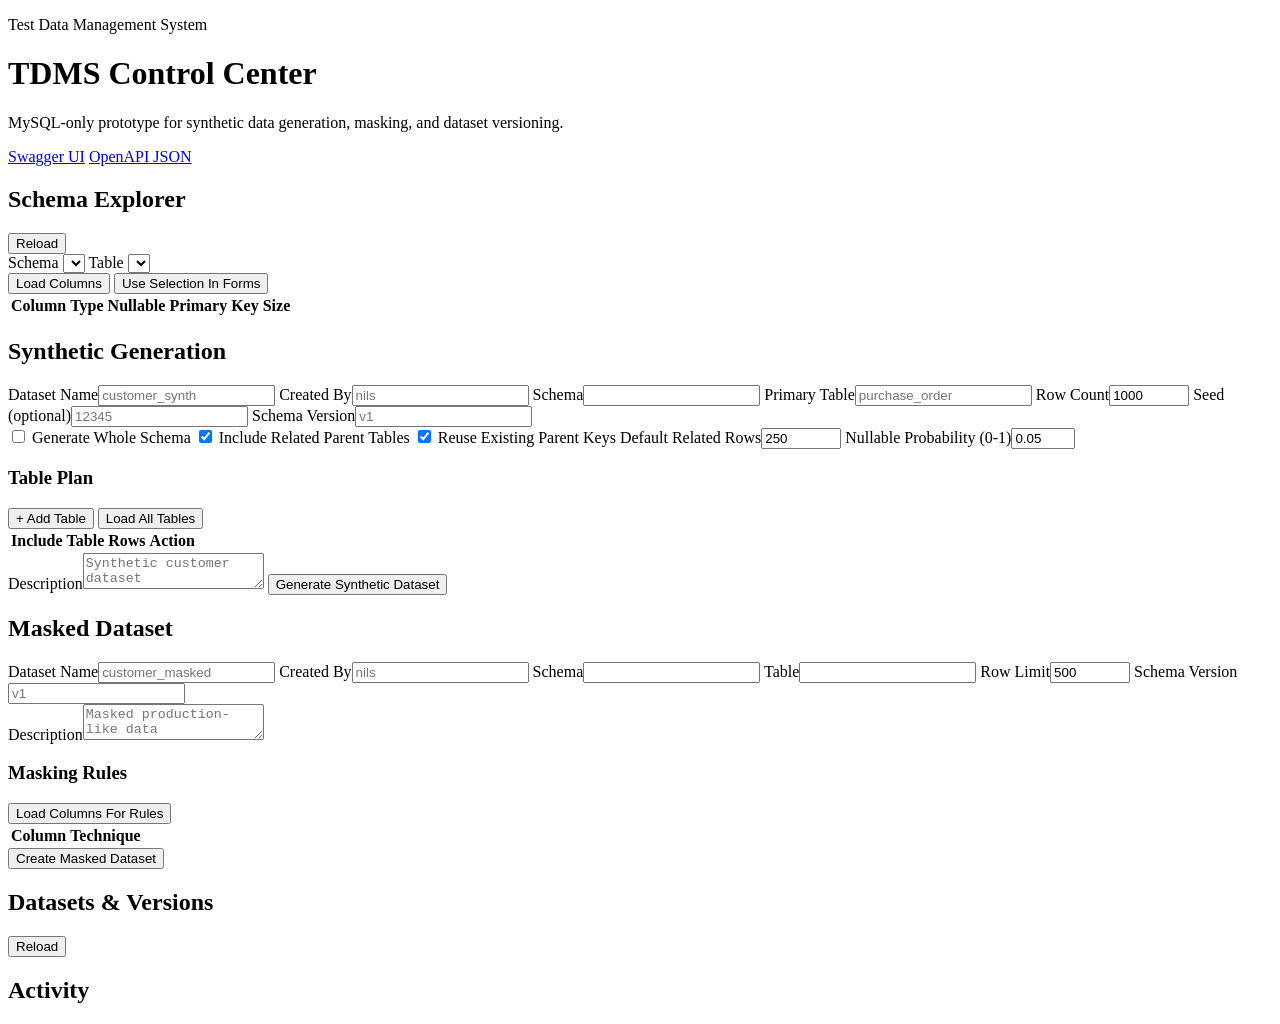
==== tdms/src/main/resources/static/index.html @ 0fd77727 "update" ====
<!DOCTYPE html>
<html lang="en">
<head>
    <meta charset="UTF-8">
    <meta name="viewport" content="width=device-width, initial-scale=1.0">
    <title>TDMS Prototype UI</title>
    <link rel="preconnect" href="https://fonts.googleapis.com">
    <link rel="preconnect" href="https://fonts.gstatic.com" crossorigin>
    <link href="https://fonts.googleapis.com/css2?family=Sora:wght@400;600;700&family=IBM+Plex+Mono:wght@400;600&display=swap" rel="stylesheet">
    <link rel="stylesheet" href="/styles.css">
</head>
<body>
<div class="bg-orb bg-orb-a"></div>
<div class="bg-orb bg-orb-b"></div>

<header class="hero">
    <div>
        <p class="eyebrow">Test Data Management System</p>
        <h1>TDMS Control Center</h1>
        <p class="sub">
            MySQL-only prototype for synthetic data generation, masking, and dataset versioning.
        </p>
    </div>
    <div class="hero-actions">
        <a href="/swagger-ui.html" target="_blank" rel="noopener">Swagger UI</a>
        <a href="/api-docs" target="_blank" rel="noopener">OpenAPI JSON</a>
    </div>
</header>

<main class="layout">
    <section class="panel reveal">
        <div class="panel-head">
            <h2>Schema Explorer</h2>
            <button id="reloadSchemasBtn" class="secondary">Reload</button>
        </div>

        <div class="form-grid">
            <label>
                Schema
                <select id="schemaSelect"></select>
            </label>
            <label>
                Table
                <select id="tableSelect"></select>
            </label>
        </div>

        <div class="inline-actions">
            <button id="loadColumnsBtn">Load Columns</button>
            <button id="useSelectionBtn" class="secondary">Use Selection In Forms</button>
        </div>

        <div class="table-wrap">
            <table id="columnsTable">
                <thead>
                <tr>
                    <th>Column</th>
                    <th>Type</th>
                    <th>Nullable</th>
                    <th>Primary Key</th>
                    <th>Size</th>
                </tr>
                </thead>
                <tbody></tbody>
            </table>
        </div>
    </section>

    <section class="panel reveal">
        <h2>Synthetic Generation</h2>
        <form id="syntheticForm" class="stack">
            <div class="form-grid">
                <label>Dataset Name<input name="datasetName" required placeholder="customer_synth"></label>
                <label>Created By<input name="createdBy" placeholder="nils"></label>
                <label>Schema<input name="schemaName" required></label>
                <label>Primary Table<input name="tableName" placeholder="purchase_order"></label>
                <label>Row Count<input name="rowCount" type="number" min="1" max="200000" value="1000" required></label>
                <label>Seed (optional)<input name="seed" type="number" placeholder="12345"></label>
                <label>Schema Version<input name="schemaVersion" placeholder="v1"></label>
            </div>
            <div class="form-grid">
                <label><input type="checkbox" name="generateWholeSchema"> Generate Whole Schema</label>
                <label><input type="checkbox" name="includeRelatedTables" checked> Include Related Parent Tables</label>
                <label><input type="checkbox" name="useExistingParentKeys" checked> Reuse Existing Parent Keys</label>
                <label>Default Related Rows<input name="defaultRelatedTableRowCount" type="number" min="1" max="200000" value="250"></label>
                <label>Nullable Probability (0-1)<input name="nullableFieldProbability" type="number" min="0" max="1" step="0.01" value="0.05"></label>
            </div>
            <div class="panel-subhead">
                <h3>Table Plan</h3>
                <div class="inline-actions compact">
                    <button id="addTablePlanRowBtn" type="button">+ Add Table</button>
                    <button id="loadAllTablesPlanBtn" type="button" class="secondary">Load All Tables</button>
                </div>
            </div>
            <div class="table-wrap">
                <table id="tablePlanTable">
                    <thead>
                    <tr>
                        <th>Include</th>
                        <th>Table</th>
                        <th>Rows</th>
                        <th>Action</th>
                    </tr>
                    </thead>
                    <tbody></tbody>
                </table>
            </div>
            <label>Description<textarea name="description" rows="2" placeholder="Synthetic customer dataset"></textarea></label>
            <button type="submit">Generate Synthetic Dataset</button>
        </form>
    </section>

    <section class="panel reveal">
        <h2>Masked Dataset</h2>
        <form id="maskedForm" class="stack">
            <div class="form-grid">
                <label>Dataset Name<input name="datasetName" required placeholder="customer_masked"></label>
                <label>Created By<input name="createdBy" placeholder="nils"></label>
                <label>Schema<input name="schemaName" required></label>
                <label>Table<input name="tableName" required></label>
                <label>Row Limit<input name="rowLimit" type="number" min="1" max="200000" value="500" required></label>
                <label>Schema Version<input name="schemaVersion" placeholder="v1"></label>
            </div>
            <label>Description<textarea name="description" rows="2" placeholder="Masked production-like data"></textarea></label>

            <div class="panel-subhead">
                <h3>Masking Rules</h3>
                <button id="loadMaskingColumnsBtn" type="button" class="secondary">Load Columns For Rules</button>
            </div>

            <div class="table-wrap">
                <table id="maskingRulesTable">
                    <thead>
                    <tr>
                        <th>Column</th>
                        <th>Technique</th>
                    </tr>
                    </thead>
                    <tbody></tbody>
                </table>
            </div>

            <button type="submit">Create Masked Dataset</button>
        </form>
    </section>

    <section class="panel reveal full">
        <div class="panel-head">
            <h2>Datasets & Versions</h2>
            <button id="reloadDatasetsBtn" class="secondary">Reload</button>
        </div>

        <div id="datasetsContainer" class="dataset-grid"></div>
    </section>

    <section class="panel reveal full">
        <h2>Activity</h2>
        <pre id="activityLog"></pre>
    </section>
</main>

<script src="/app.js"></script>
</body>
</html>
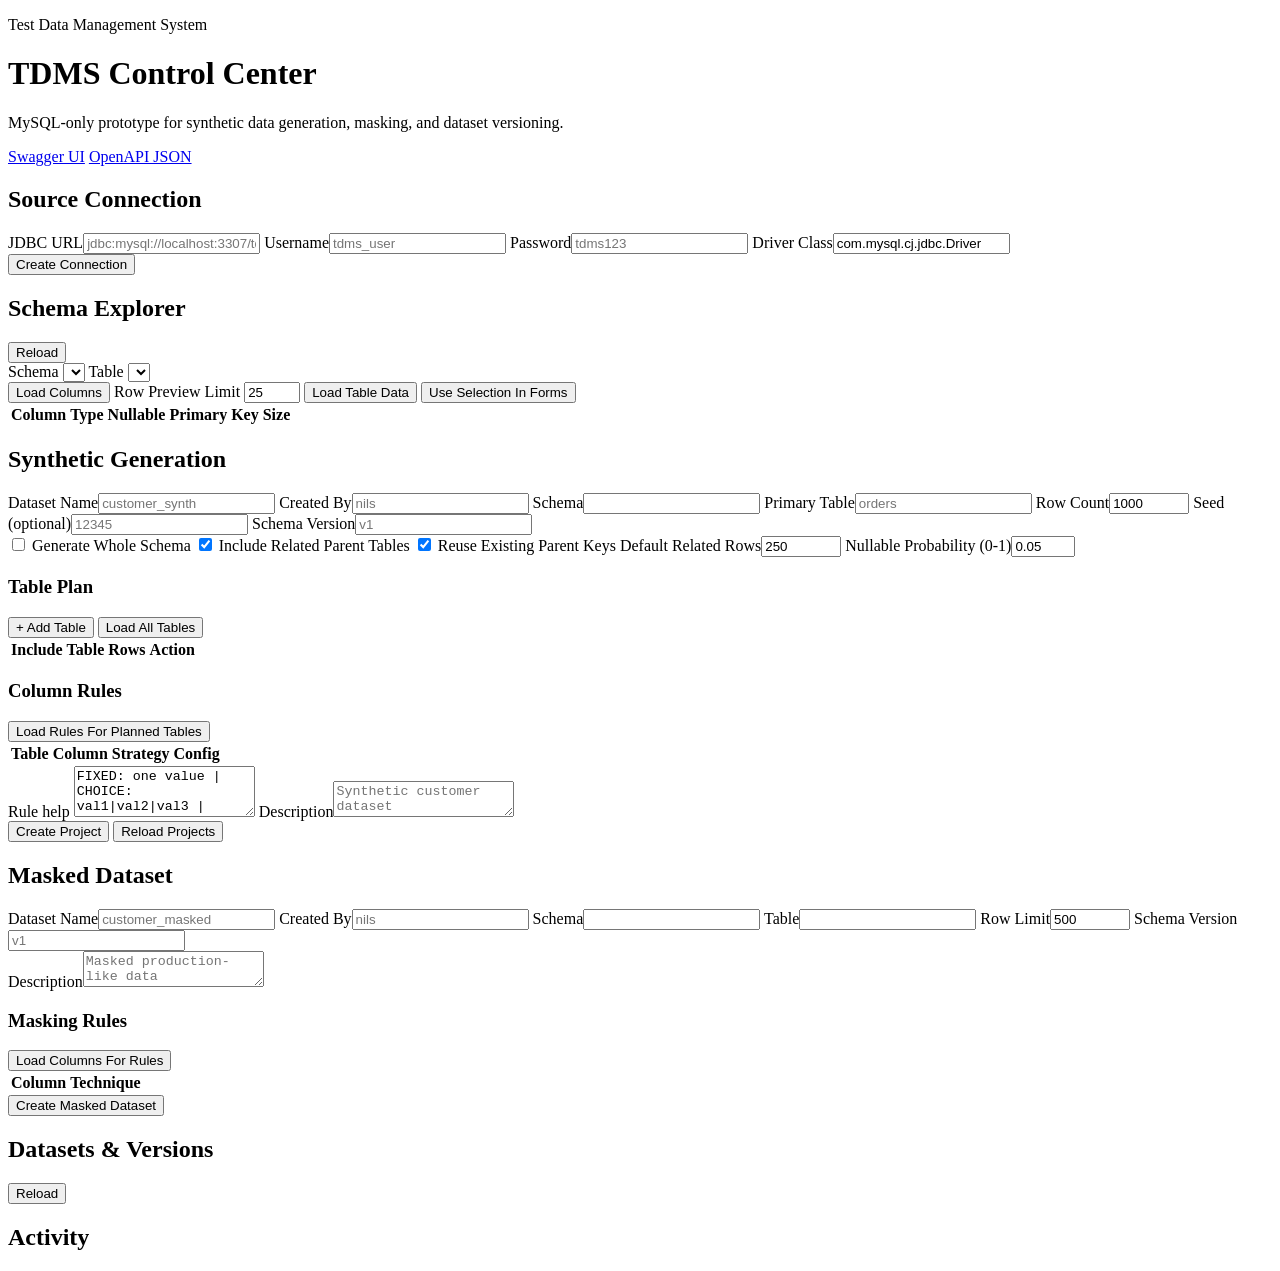
==== commit d4fd32e4: "tdms base done, synthetic generation next step" ====
--- a/tdms/src/main/resources/static/index.html
+++ b/tdms/src/main/resources/static/index.html
@@ -4,6 +4,21 @@
     <meta charset="UTF-8">
     <meta name="viewport" content="width=device-width, initial-scale=1.0">
     <title>TDMS Prototype UI</title>
+    <script>
+        window.__tdmsPendingAction = null;
+        window.createProject = function () {
+            if (typeof window.__tdmsCreateProjectImpl === "function") {
+                return window.__tdmsCreateProjectImpl();
+            }
+            window.__tdmsPendingAction = "createProject";
+        };
+        window.createConnection = function () {
+            if (typeof window.__tdmsCreateConnectionImpl === "function") {
+                return window.__tdmsCreateConnectionImpl();
+            }
+            window.__tdmsPendingAction = "createConnection";
+        };
+    </script>
     <link rel="preconnect" href="https://fonts.googleapis.com">
     <link rel="preconnect" href="https://fonts.gstatic.com" crossorigin>
     <link href="https://fonts.googleapis.com/css2?family=Sora:wght@400;600;700&family=IBM+Plex+Mono:wght@400;600&display=swap" rel="stylesheet">
@@ -30,6 +45,24 @@
 <main class="layout">
     <section class="panel reveal">
         <div class="panel-head">
+            <h2>Source Connection</h2>
+        </div>
+
+        <form id="sourceConnectionForm" class="stack">
+            <div class="form-grid">
+                <label>JDBC URL<input name="url" required placeholder="jdbc:mysql://localhost:3307/tdms?useSSL=false&allowPublicKeyRetrieval=true&serverTimezone=UTC"></label>
+                <label>Username<input name="username" required placeholder="tdms_user"></label>
+                <label>Password<input name="password" type="password" placeholder="tdms123"></label>
+                <label>Driver Class<input name="driverClassName" required value="com.mysql.cj.jdbc.Driver"></label>
+            </div>
+            <div class="inline-actions">
+                <button id="saveConnectionBtn" class="secondary" type="submit">Create Connection</button>
+            </div>
+        </form>
+    </section>
+
+    <section class="panel reveal">
+        <div class="panel-head">
             <h2>Schema Explorer</h2>
             <button id="reloadSchemasBtn" class="secondary">Reload</button>
         </div>
@@ -47,6 +80,11 @@
 
         <div class="inline-actions">
             <button id="loadColumnsBtn">Load Columns</button>
+            <label>
+                Row Preview Limit
+                <input id="tableDataLimit" type="number" min="1" max="500" value="25">
+            </label>
+            <button id="loadTableDataBtn" class="secondary">Load Table Data</button>
             <button id="useSelectionBtn" class="secondary">Use Selection In Forms</button>
         </div>
 
@@ -64,6 +102,13 @@
                 <tbody></tbody>
             </table>
         </div>
+
+        <div class="table-wrap">
+            <table id="tableDataTable">
+                <thead></thead>
+                <tbody></tbody>
+            </table>
+        </div>
     </section>
 
     <section class="panel reveal">
@@ -73,7 +118,7 @@
                 <label>Dataset Name<input name="datasetName" required placeholder="customer_synth"></label>
                 <label>Created By<input name="createdBy" placeholder="nils"></label>
                 <label>Schema<input name="schemaName" required></label>
-                <label>Primary Table<input name="tableName" placeholder="purchase_order"></label>
+                <label>Primary Table<input name="tableName" placeholder="orders"></label>
                 <label>Row Count<input name="rowCount" type="number" min="1" max="200000" value="1000" required></label>
                 <label>Seed (optional)<input name="seed" type="number" placeholder="12345"></label>
                 <label>Schema Version<input name="schemaVersion" placeholder="v1"></label>
@@ -105,8 +150,32 @@
                     <tbody></tbody>
                 </table>
             </div>
+            <div class="panel-subhead">
+                <h3>Column Rules</h3>
+                <button id="loadSyntheticRulesBtn" type="button" class="secondary">Load Rules For Planned Tables</button>
+            </div>
+            <div class="table-wrap">
+                <table id="syntheticRulesTable">
+                    <thead>
+                    <tr>
+                        <th>Table</th>
+                        <th>Column</th>
+                        <th>Strategy</th>
+                        <th>Config</th>
+                    </tr>
+                    </thead>
+                    <tbody></tbody>
+                </table>
+            </div>
+            <label>
+                Rule help
+                <textarea rows="3" readonly>FIXED: one value | CHOICE: val1|val2|val3 | RANGE: min|max | TEMPLATE: ORD-${rowIndex} | EXPRESSION: ${quantity} * ${unit_price} | AGGREGATE: SUM(order_items.line_total BY order_id)</textarea>
+            </label>
             <label>Description<textarea name="description" rows="2" placeholder="Synthetic customer dataset"></textarea></label>
-            <button type="submit">Generate Synthetic Dataset</button>
+            <div class="inline-actions">
+                <button id="createProjectBtn" type="button">Create Project</button>
+                <button id="reloadProjectsBtn" type="button" class="secondary">Reload Projects</button>
+            </div>
         </form>
     </section>
 
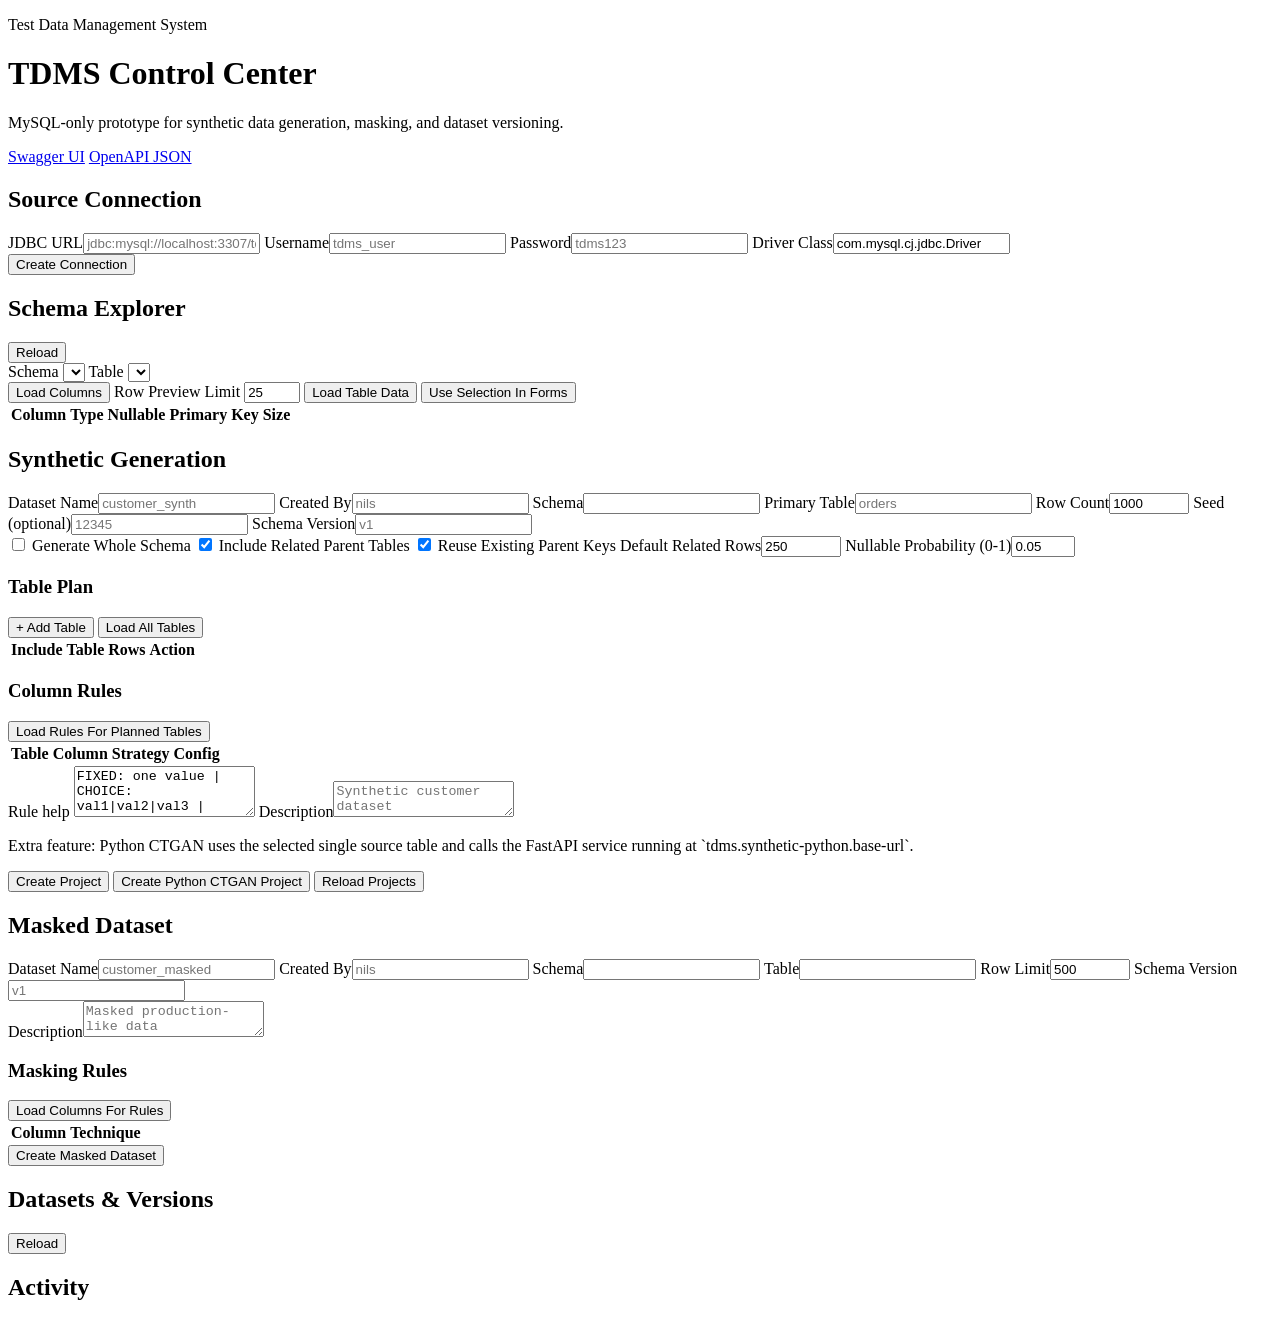
==== commit cf42f37c: "added pyhton syntheic data service which is abel to train models to generate synthethic data based o" ====
--- a/tdms/src/main/resources/static/index.html
+++ b/tdms/src/main/resources/static/index.html
@@ -172,8 +172,10 @@
                 <textarea rows="3" readonly>FIXED: one value | CHOICE: val1|val2|val3 | RANGE: min|max | TEMPLATE: ORD-${rowIndex} | EXPRESSION: ${quantity} * ${unit_price} | AGGREGATE: SUM(order_items.line_total BY order_id)</textarea>
             </label>
             <label>Description<textarea name="description" rows="2" placeholder="Synthetic customer dataset"></textarea></label>
+            <p class="dataset-meta">Extra feature: Python CTGAN uses the selected single source table and calls the FastAPI service running at `tdms.synthetic-python.base-url`.</p>
             <div class="inline-actions">
                 <button id="createProjectBtn" type="button">Create Project</button>
+                <button id="createPythonProjectBtn" type="button" class="secondary">Create Python CTGAN Project</button>
                 <button id="reloadProjectsBtn" type="button" class="secondary">Reload Projects</button>
             </div>
         </form>
